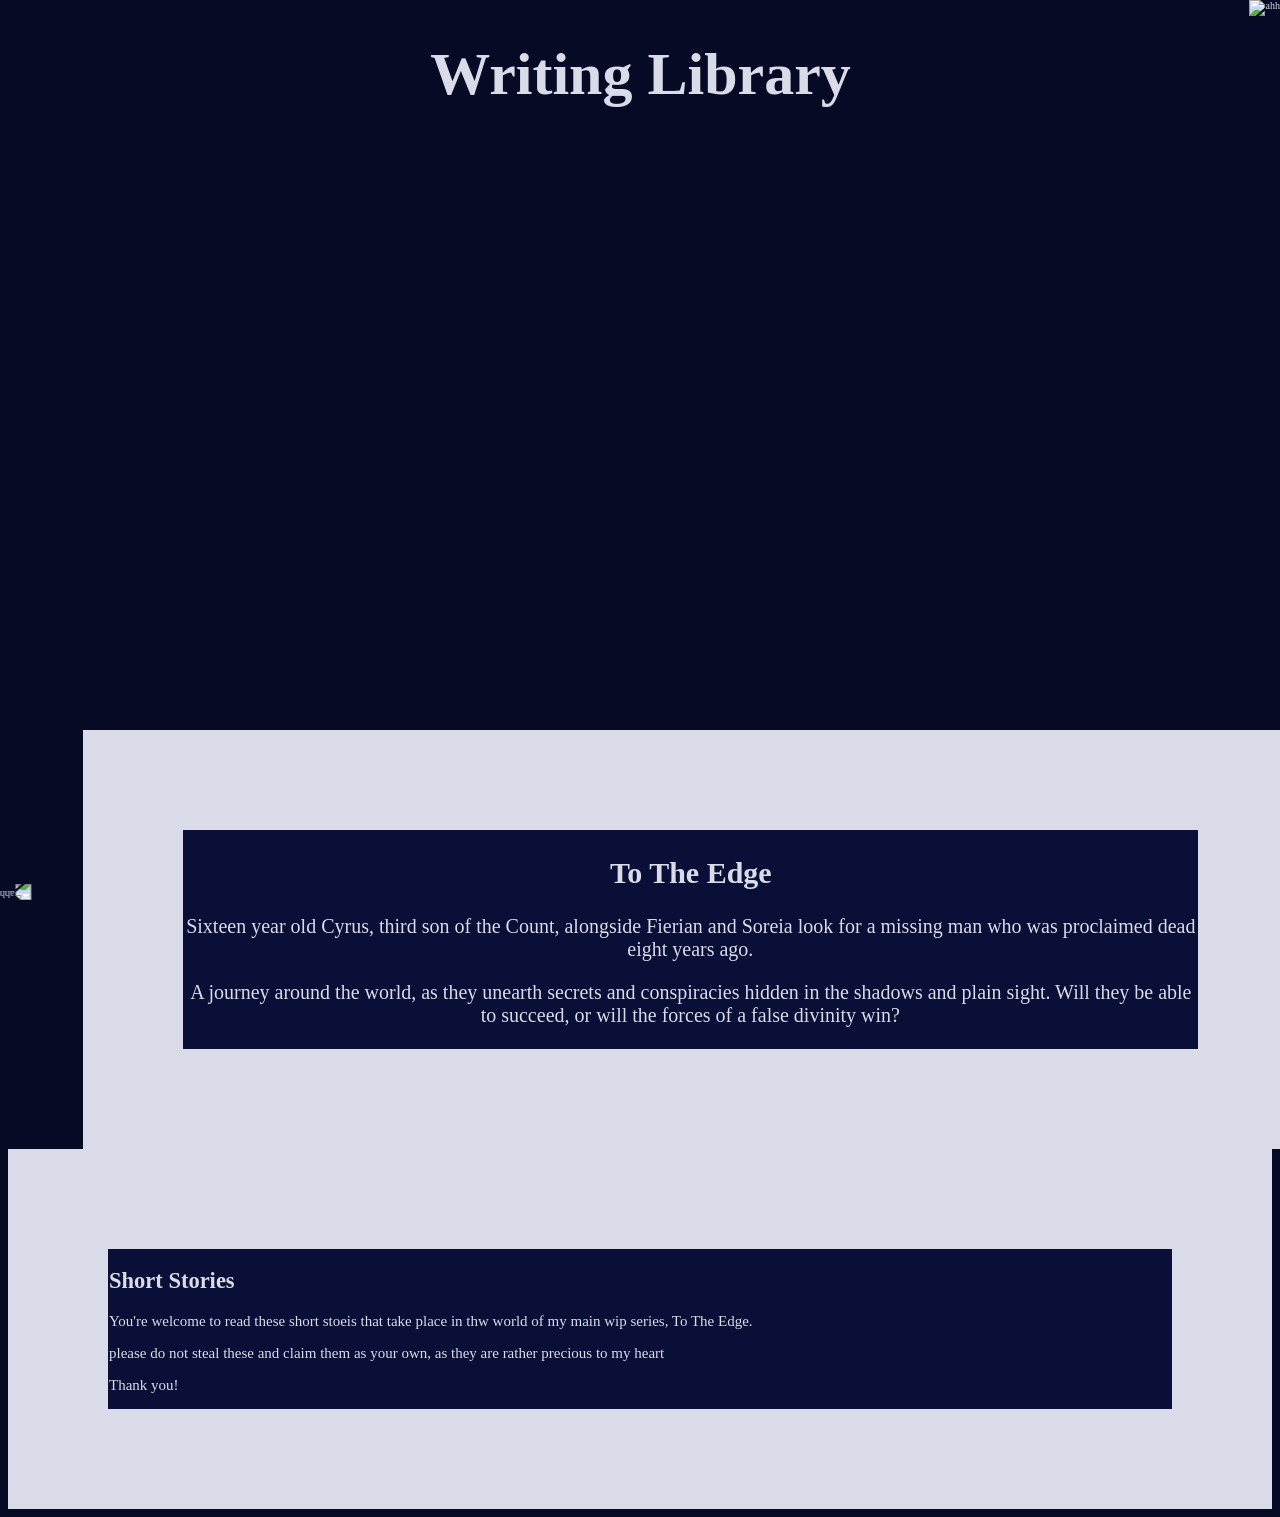
==== WritingLibrary.html @ e49af415 "Add files via upload" ====
<!DOCTYPE html>
<html>
  <head>
    <meta charset="UTF-8">
    <meta name="viewport" content="width=device-width, initial-scale=1.0">
    <title>My Page</title>
    <link href="writinglibrary.css" rel="stylesheet" type="text/css" media="all">
  </head>
  <body>
    <h1> Writing Library</h1>
    
   <div class="WallBorderTop">
    <img src="Images/WallCorner.png" width="260" height="310" alt="ahh" >
  </div>

  <div class="WallBorderBottom">
    <img src="Images/WallCorner.png" width="260" height="310" alt="ahh" >
  </div>
  <!-- end of all corner code-->
<div class="EVERYTHINGgrid">
  
    
    <div class="Basic1" style="grid-area: box-2">  
    <h2> To The Edge</h2>
     <p> Sixteen year old Cyrus, third son of the Count, alongside Fierian and Soreia look for a missing man who was proclaimed dead eight years ago.</p>
     <p>A journey around the world, as they unearth secrets and conspiracies hidden in the shadows and plain sight. Will they be able to succeed, or will the forces of a false divinity win?
     </p>
    </div>
    
  </div>
  
<div class="Basic1" style="grid-area: box-2">  
  <h2> Short Stories</h2>
  <p> You're welcome to read these short stoeis that take place in thw world of my main wip series, <emp> To The Edge</emp>.</p>
<p> please do not steal these and claim them as your own, as they are rather precious to my heart</p>
<p> Thank you!</p>
</div>
</body>
</html>
---- writinglibrary.css ----
p {
  color : #dadbe8;
}

body {
  background-color : #070a25;
  
  color : #dadbe8;
  
  font-family: "Garmond";
  text-indent: 1px;
  font-size: 10px;
  background-image: url(https://sl3ep.neocities.org/Images/LightBlueWallpaper.jpg) ;
  }

ul {
  letter-spacing: 1px;
  word-spacing: 2px;
}

h1{
  text-align:center;
  font-size: 60px;
}


/*h2{
  padding:10px;
  
}*/
/* Start of Everything layout Grid*/
.EVERYTHINGgrid{
  height: 1000px;
  display: grid;
  grid-template-columns: 1fr 1fr 1fr 1fr ;
  grid-template-rows: 1fr 1fr 1fr 1fr 1fr ;
  /*grid-auto-columns: 300px;
  grid-auto-rows: 300px*/
  gap: 15px;

  grid-template-areas:
  "box-1 box-2 box-2 box-1"
  "box-3 box-3 box-4 box-4"
  "box-5 box-5 box-6 box-6";
}

.EVERYTHINGgrid div{
  
  padding: 2px;
  font-size: 20px;
  color: #dadbe8;
  text-align: center; 
  
  width: 85%;

}


/* End of everything layout grid*/

.Basic1 {
  margin: auto;
  border-style: solid;
  border-width: 100px;
  border-image: url(https://sl3ep.neocities.org/Images/divBorder3.png) 800 repeat;
  border-image-outset: 12px;
  border-image-slice: 17%;;
  
  background-color: #090f36;
  font-size: 15px;

}
.sideBar{
  background-image: url(https://sl3ep.neocities.org/Images/Background2.jpg);
}

.TITLE {
  margin:auto;
  background-color: black;
}

/* buttons for the other pages grid*/
.ButtonBottomSection{
  
 display: grid;
 grid-template-columns: 1fr 1fr 1fr;
 column-gap: 30px;
  
  justify-content: center;
  border-style: solid;
  border-width: 100px;
  border-image: url(https://sl3ep.neocities.org/Images/divBorder3.png) 600 repeat;
  border-image-outset: 1rem;
  border-image-slice: 15%;;
  margin: auto;
  width: 85%;
  background-color: #090f36;
  font-size: 15px;

  
}
.ButtonBottomSection div{
  /*background-color: #bfceff;*/
  
  padding: 10px;
  font-size: 30px;
  color: black;
  text-align: center;
}


 .WebButtons{
   background-color: #393250;
   padding: 20px 50px;
   display: inline-block;
   cursor: pointer;
   font-family: "Garmond";
   font-size: 20px;
   
 }
/*end for buttons for the other pages grid*/

.HangingLeaves {
  position: absolute;
  z-index: 1;
  top: 10px;
  left: 10px;
}
.NORMALdiv{
  
  border-width: 3px;
  padding: 20px;
  width: 75%;
  margin: auto;
}

.WallBorderTop {
  position: fixed;
  top: 0%;
  right: 0%;
  
}


.WallBorderBottom {

  transform: scale(-1, -1);
  
  position: fixed;
  bottom: 0%;
  left: 0%;
  
}
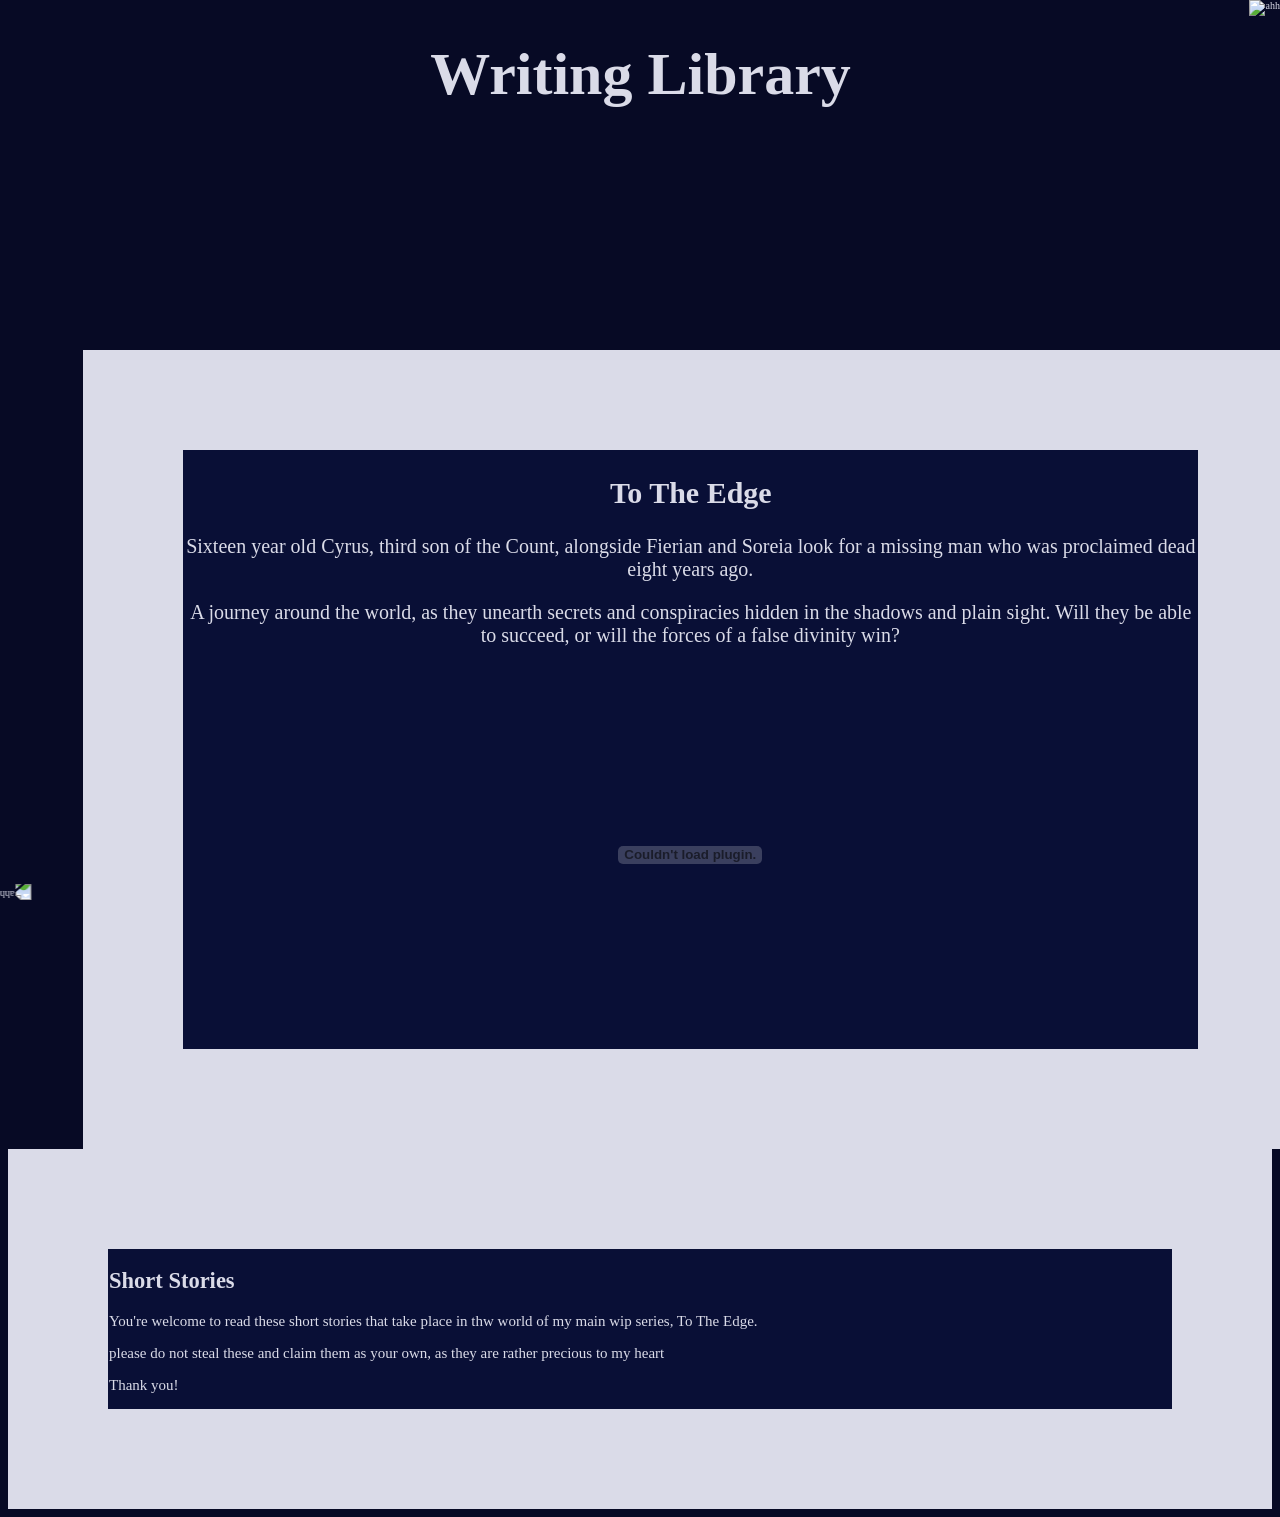
==== commit 7d33b6e5: "Update WritingLibrary.html" ====
--- a/WritingLibrary.html
+++ b/WritingLibrary.html
@@ -25,15 +25,17 @@
      <p> Sixteen year old Cyrus, third son of the Count, alongside Fierian and Soreia look for a missing man who was proclaimed dead eight years ago.</p>
      <p>A journey around the world, as they unearth secrets and conspiracies hidden in the shadows and plain sight. Will they be able to succeed, or will the forces of a false divinity win?
      </p>
+      <embed src="C:\Users\elish\Downloads\To The Edge Draft #1.pdf"" width="500" height="375" 
+        type="application/pdf">
     </div>
     
   </div>
   
 <div class="Basic1" style="grid-area: box-2">  
   <h2> Short Stories</h2>
-  <p> You're welcome to read these short stoeis that take place in thw world of my main wip series, <emp> To The Edge</emp>.</p>
+  <p> You're welcome to read these short stories that take place in thw world of my main wip series, <emp> To The Edge</emp>.</p>
 <p> please do not steal these and claim them as your own, as they are rather precious to my heart</p>
 <p> Thank you!</p>
 </div>
 </body>
-</html>+</html>
